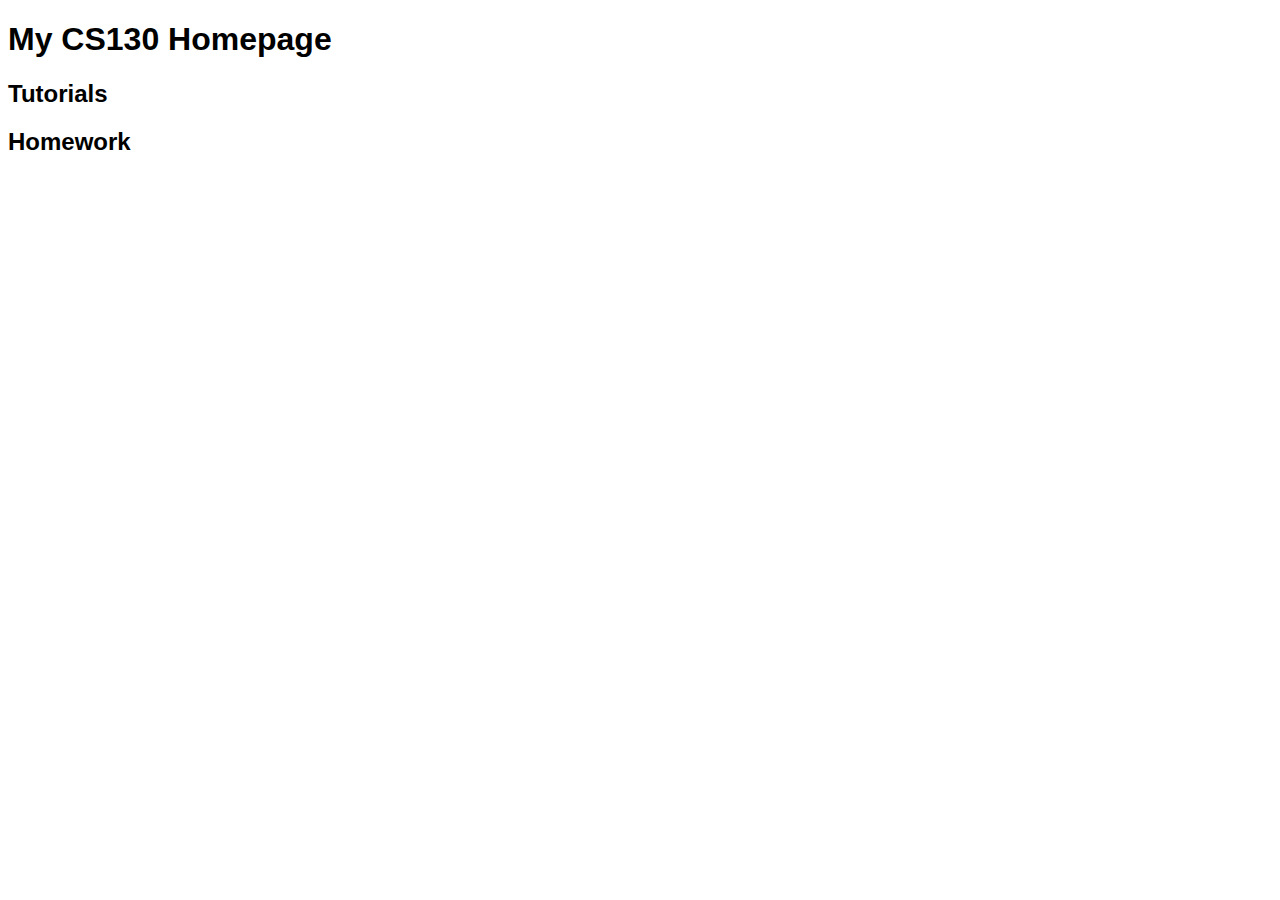
==== index.html @ 389e0dbf "homepage" ====
<!DOCTYPE html>
<html lang="en">
   <head>
        <!-- stylesheets and metadata go here -->
       <title>My CS130 Homepage</title>       
       <link rel="stylesheet" href="style.css">
   </head>
   <body>
       <!-- HTML content tags go here. Change anything you want! -->
       <header>
           <h1>My CS130 Homepage</h1>
       </header> 
       <main>
            <section id="tutorials">
                <h2>Tutorials</h2>
                <!-- 
                    Links to your tutorial assignments go here.
                    When you submit a new tutorial, add a link to it
                    here (if applicable)
                -->
            </section>
            <section id="homework">
                <h2>Homework</h2>
                <!-- 
                    Links to your Homework assignments go here.
                    When you submit a new tutorial, add a link to it
                    here (if applicable)
                -->
            </section>
        </main>
   </body>
</html>
---- style.css ----
* {
    box-sizing: border-box;
}

body {
    font-family: Arial, sans-serif;
}
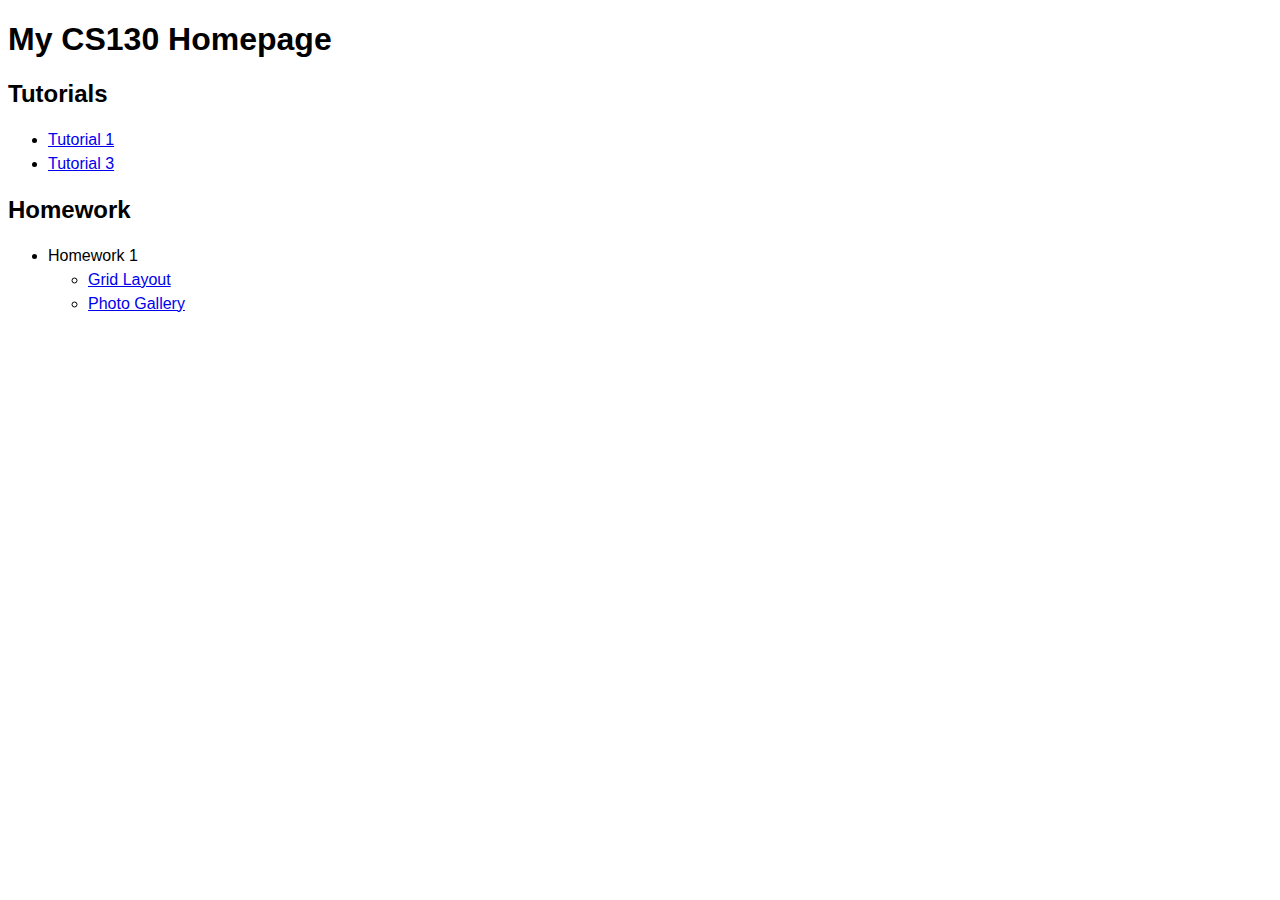
==== commit 6ddf17a3: "updates" ====
--- a/index.html
+++ b/index.html
@@ -18,6 +18,14 @@
                     When you submit a new tutorial, add a link to it
                     here (if applicable)
                 -->
+                <ul>
+                    <li>
+                        <a href="tutorial01/index.html">Tutorial 1</a>
+                    </li>
+                    <li>
+                        <a href="tutorial03/index.html">Tutorial 3</a>
+                    </li>
+                </ul>
             </section>
             <section id="homework">
                 <h2>Homework</h2>
@@ -26,6 +34,18 @@
                     When you submit a new tutorial, add a link to it
                     here (if applicable)
                 -->
+                <ul>
+                    <li>
+                        Homework 1
+                        <ul>
+                            <li><a href="homework01/01_cssgrid/">Grid Layout</a>
+                            </li>
+                            <li>
+                                <a href="homework01/02_flexbox/">Photo Gallery</a>
+                            </li>
+                        </ul>
+                    </li>
+                </ul>
             </section>
         </main>
    </body>
--- a/style.css
+++ b/style.css
@@ -4,4 +4,7 @@
 
 body {
     font-family: Arial, sans-serif;
+}
+p, li {
+    line-height: 1.5em;
 }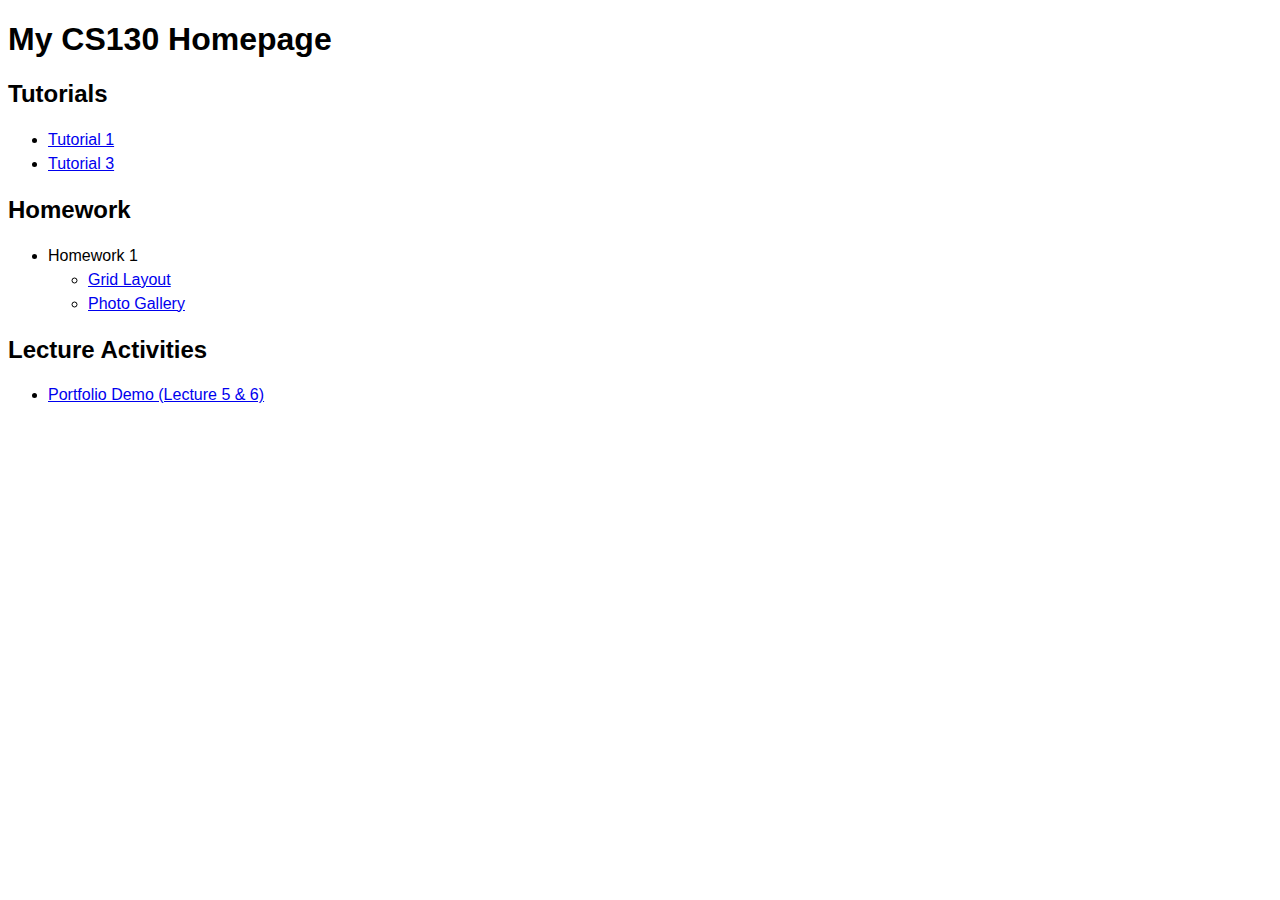
==== commit 3980fcd4: "Adding Lecture stuff" ====
--- a/index.html
+++ b/index.html
@@ -47,6 +47,20 @@
                     </li>
                 </ul>
             </section>
+            <!-- Optional-->
+            <section id="lecture">
+                <h2>Lecture Activities</h2>
+                <!-- 
+                    Links to your Homework assignments go here.
+                    When you submit a new tutorial, add a link to it
+                    here (if applicable)
+                -->
+                <ul>
+                    <li>
+                        <a href="lecture05/answers/more-complex/">Portfolio Demo (Lecture 5 & 6)</a>
+                    </li>
+                </ul>
+            </section>
         </main>
    </body>
 </html>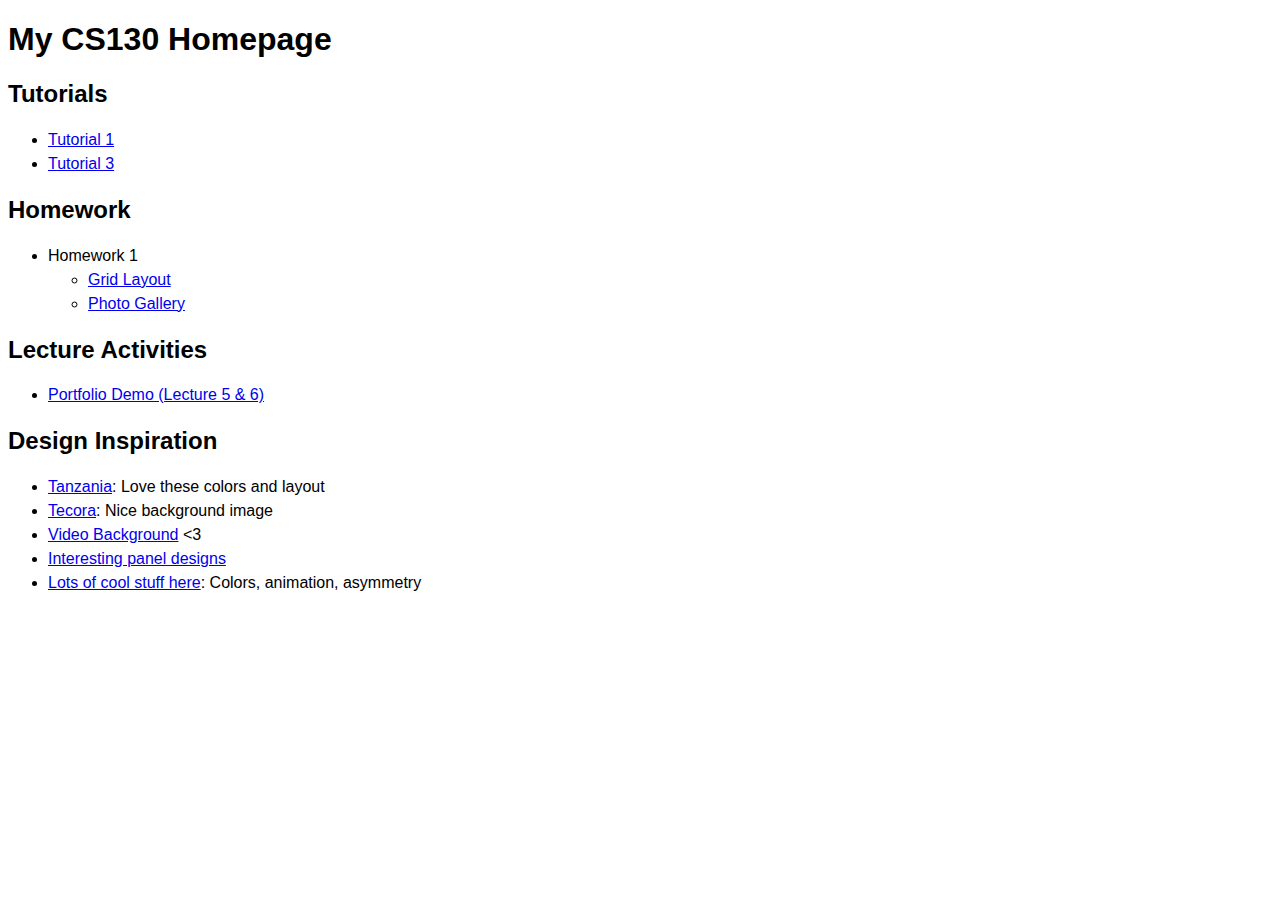
==== commit 80a0f313: "adding my inspiration" ====
--- a/index.html
+++ b/index.html
@@ -61,6 +61,26 @@
                     </li>
                 </ul>
             </section>
+            <section id="inspiration">
+                <h2>Design Inspiration</h2>
+                <ul>
+                    <li>
+                        <a href="https://dribbble.com/shots/15509107-Tanzania-Landing-Page-Design">Tanzania</a>: Love these colors and layout
+                    </li>
+                    <li>
+                        <a href="https://dribbble.com/shots/15509108-Branding-Packaging-Design-for-Tecora-Tequila-Soda">Tecora</a>: Nice background image
+                    </li>
+                    <li>
+                        <a href="https://artsandculture.withgoogle.com/en-us/">Video Background</a> <3
+                    </li>
+                    <li>
+                        <a href="https://artsandculture.withgoogle.com/en-us/national-parks-service/parks">Interesting panel designs</a>
+                    </li>
+                    <li>
+                        <a href="https://dribbble.com/shots/15505781--Fluid-Animation">Lots of cool stuff here</a>: Colors, animation, asymmetry
+                    </li>
+                </ul>
+            </section>
         </main>
    </body>
 </html>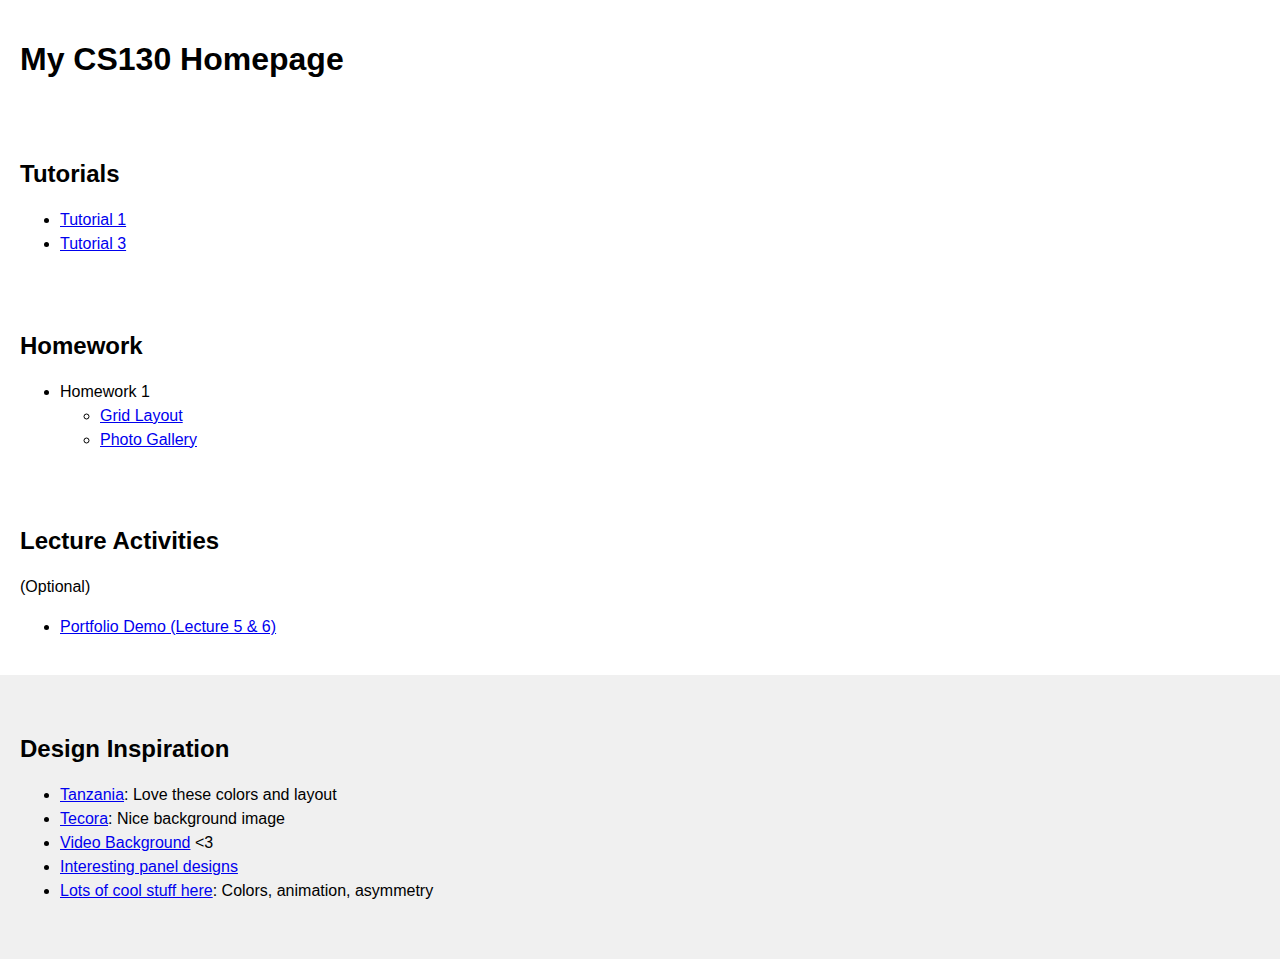
==== commit cb990168: "edits" ====
--- a/index.html
+++ b/index.html
@@ -55,6 +55,7 @@
                     When you submit a new tutorial, add a link to it
                     here (if applicable)
                 -->
+                <p>(Optional)</p>
                 <ul>
                     <li>
                         <a href="lecture05/answers/more-complex/">Portfolio Demo (Lecture 5 & 6)</a>
--- a/style.css
+++ b/style.css
@@ -3,8 +3,18 @@
 }
 
 body {
+    margin: 0px;
     font-family: Arial, sans-serif;
+}
+header, section {
+    padding: 20px;
 }
 p, li {
     line-height: 1.5em;
+}
+
+#inspiration {
+    background-color: #F0F0F0;
+    padding-top: 40px;
+    padding-bottom: 40px;
 }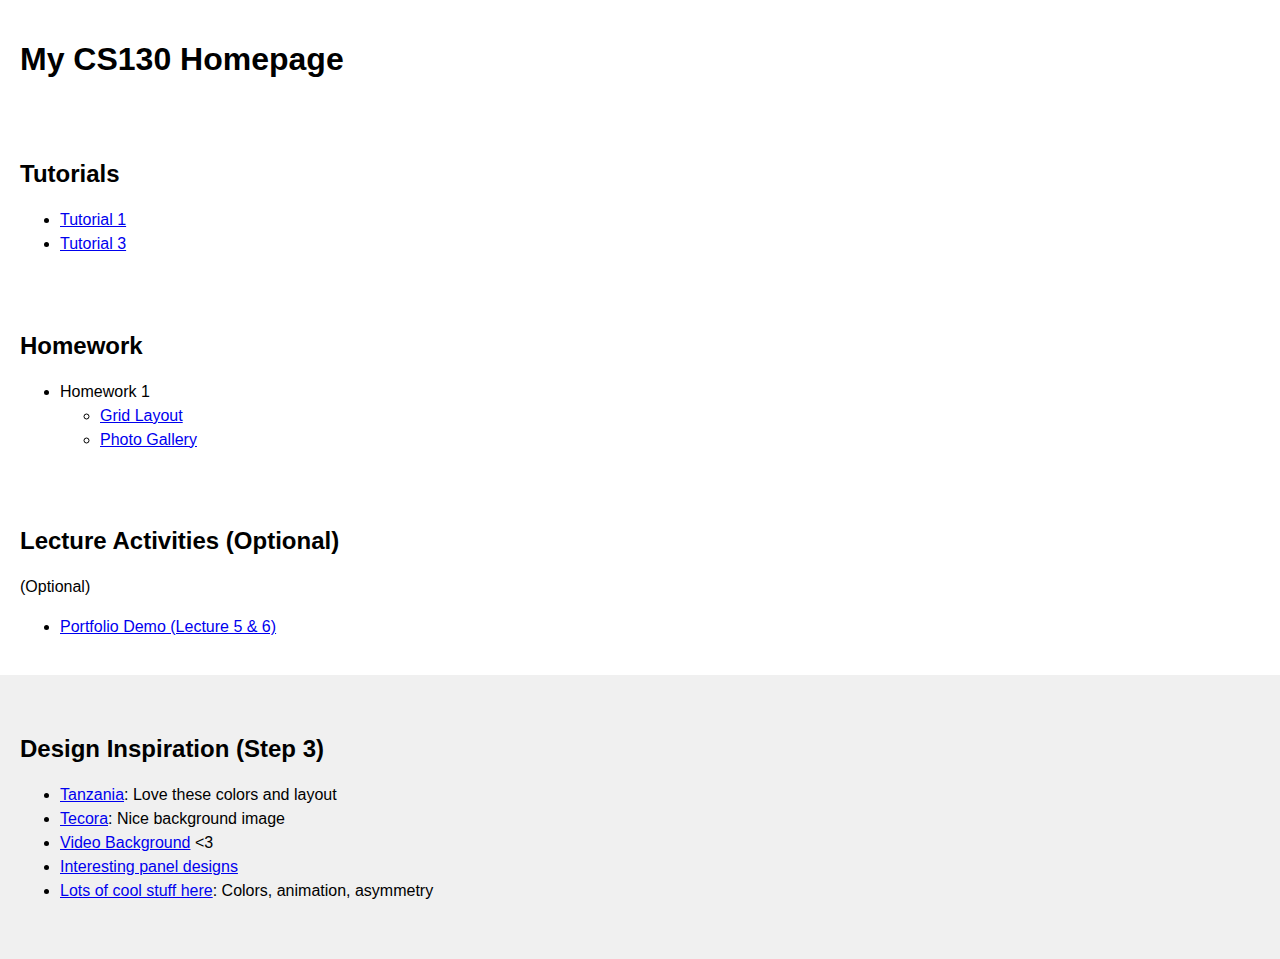
==== commit 70c59e8e: "Clarifications" ====
--- a/index.html
+++ b/index.html
@@ -49,7 +49,7 @@
             </section>
             <!-- Optional-->
             <section id="lecture">
-                <h2>Lecture Activities</h2>
+                <h2>Lecture Activities (Optional)</h2>
                 <!-- 
                     Links to your Homework assignments go here.
                     When you submit a new tutorial, add a link to it
@@ -63,7 +63,7 @@
                 </ul>
             </section>
             <section id="inspiration">
-                <h2>Design Inspiration</h2>
+                <h2>Design Inspiration (Step 3)</h2>
                 <ul>
                     <li>
                         <a href="https://dribbble.com/shots/15509107-Tanzania-Landing-Page-Design">Tanzania</a>: Love these colors and layout
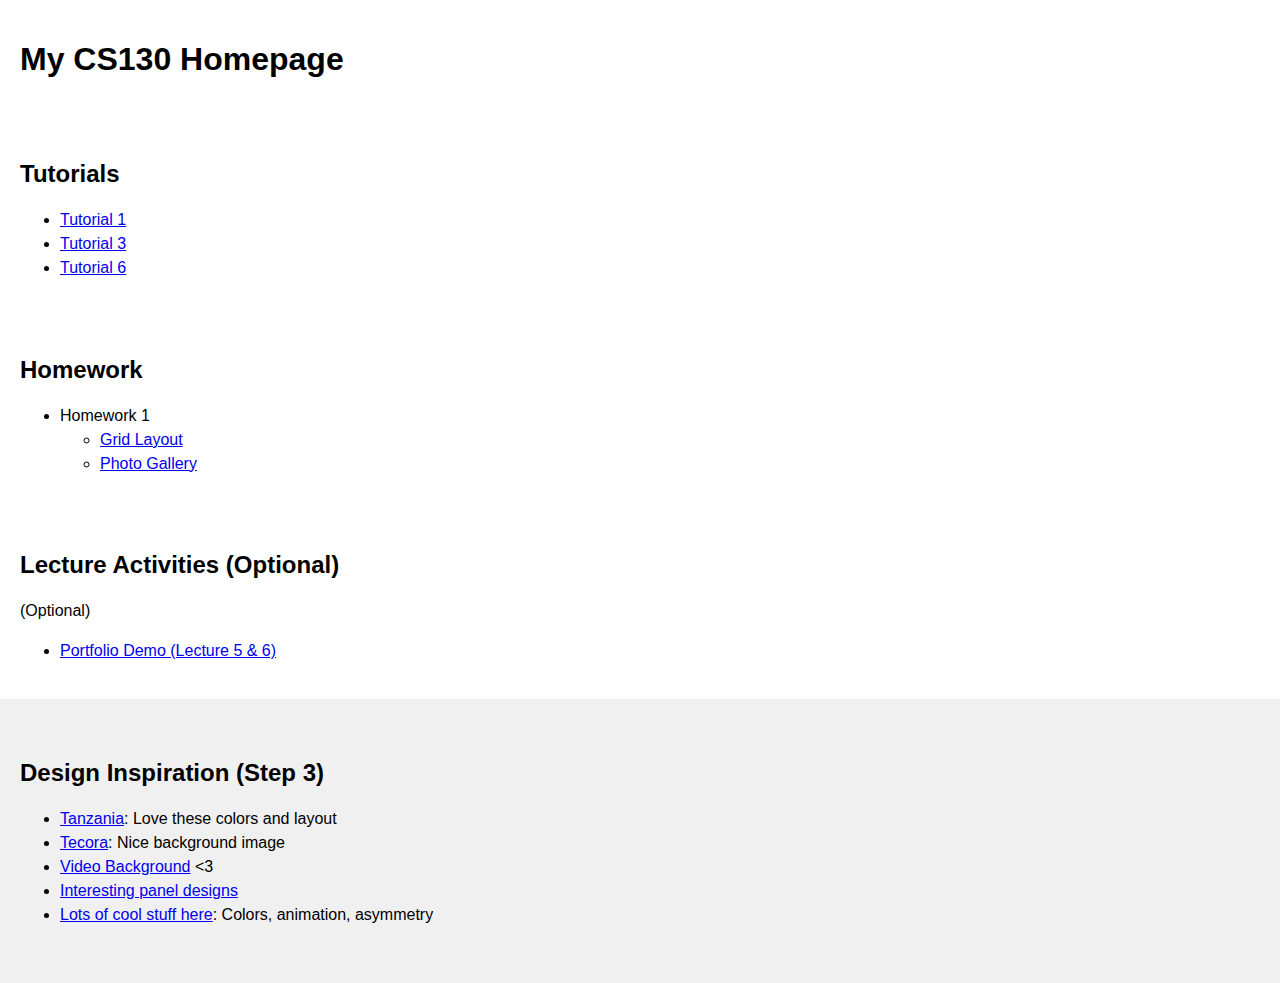
==== commit b5d8c817: "Adding my tutorial06" ====
--- a/index.html
+++ b/index.html
@@ -24,6 +24,9 @@
                     </li>
                     <li>
                         <a href="tutorial03/index.html">Tutorial 3</a>
+                    </li>
+                    <li>
+                        <a href="tutorial06/index.html">Tutorial 6</a>
                     </li>
                 </ul>
             </section>
